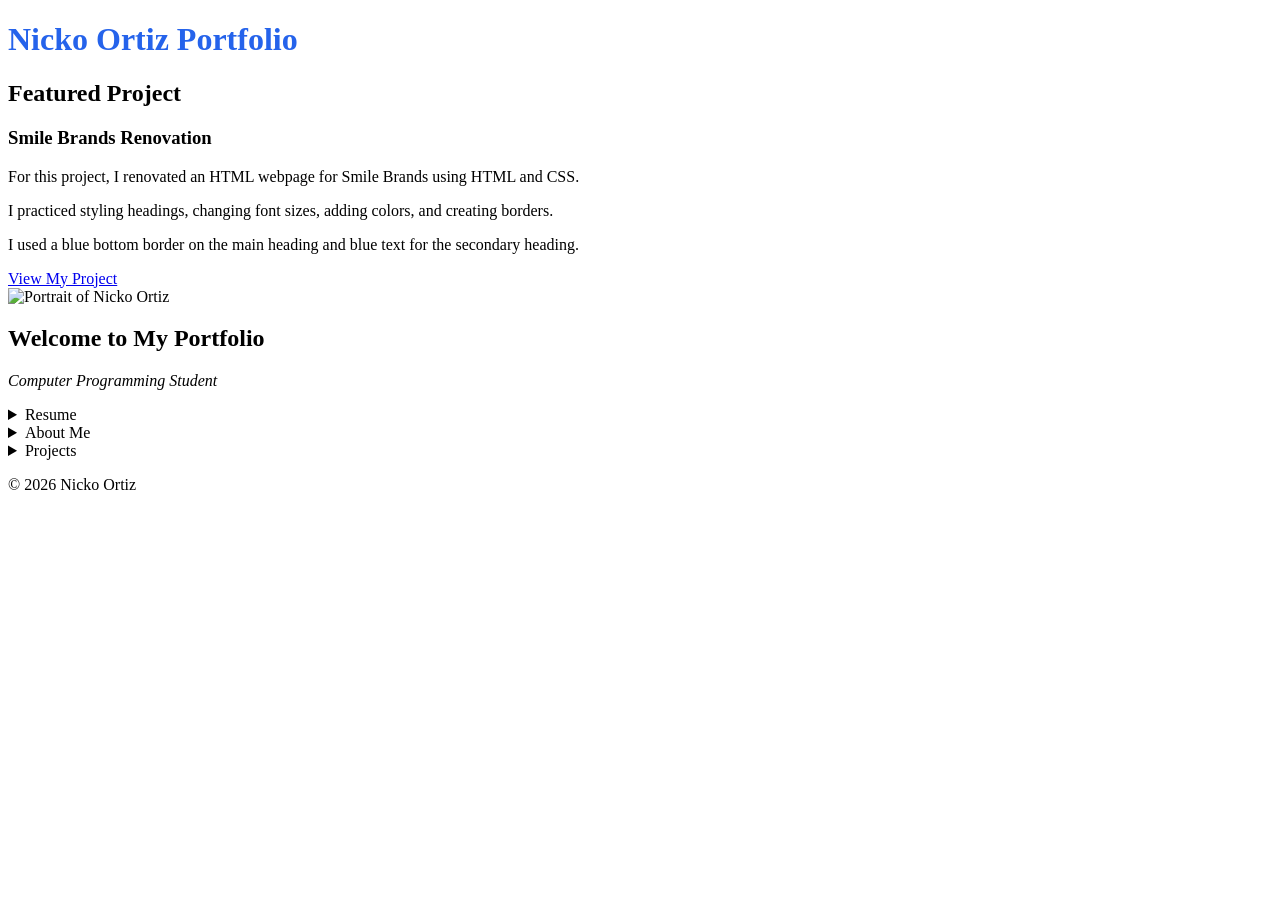
==== index.html @ 33c5e97a "Created portfolio HTML structure" ====
<!DOCTYPE html>
<html lang="en">
<head>
    <meta charset="UTF-8">
    <meta name="viewport" content="width=device-width, initial-scale=1.0">
    <title>Nicko Ortiz Portfolio</title>
    <link rel="stylesheet" href="style.css">

    <style>
        .profile-intro {
            font-style: italic;
        }
    </style>
</head>

<body>

    <header>
        <h1 style="color: #2563EB;">Nicko Ortiz Portfolio</h1>
    </header>

    <main>

        <div class="portfolio-layout">

            <section class="featured-project">
                <h2>Featured Project</h2>
                <h3>Smile Brands Renovation</h3>

                <p>For this project, I renovated an HTML webpage for Smile Brands using HTML and CSS.</p>
                <p>I practiced styling headings, changing font sizes, adding colors, and creating borders.</p>
                <p>I used a blue bottom border on the main heading and blue text for the secondary heading.</p>

                <a class="project-button" href="images/smile-brands/index.html" target="_blank" rel="noopener noreferrer">View My Project</a>
            </section>

            <section class="profile">
                <img class="profile-picture" src="images/profile.jpg" alt="Portrait of Nicko Ortiz">

                <h2>Welcome to My Portfolio</h2>
                <p class="profile-intro">Computer Programming Student</p>

                <div class="dropdowns">

                    <details>
                        <summary>Resume</summary>

                        <div class="dropdown-content">
                            <h3>My Resume</h3>

                            <p>I am currently studying Computer Programming at Joliet Junior College.</p>
                            <p>I have worked at Ansafone Contact Centers since May 2025.</p>
                            <p>Click below to view my full resume.</p>

                            <a href="documents/Nicko_Ortiz_Resume.pdf" target="_blank" rel="noopener noreferrer">View My Resume</a>
                        </div>
                    </details>

                    <details>
                        <summary>About Me</summary>

                        <div class="dropdown-content">
                            <h3>About Me</h3>

                            <p>My name is Nicko Ortiz. I am studying Computer Programming at Joliet Junior College.</p>
                            <p>I enjoy learning about technology, programming, and soccer analytics.</p>
                            <p>My career goal is to become a systems programmer.</p>

                            <h3>My Skills</h3>
                            <ul>
                                <li>HTML</li>
                                <li>CSS</li>
                                <li>Visual Studio Code</li>
                                <li>GitHub</li>
                                <li>Problem Solving</li>
                            </ul>
                        </div>
                    </details>

                    <details>
                        <summary>Projects</summary>

                        <div class="dropdown-content">
                            <h3>My Projects</h3>

                            <div class="project">
                                <h4>Smile Brands Renovation</h4>
                                <p>This project helped me practice HTML headings, paragraphs, links, fonts, colors, and borders.</p>
                                <a href="images/smile-brands/index.html" target="_blank" rel="noopener noreferrer">View My Project</a>
                            </div>

                        </div>
                    </details>

                </div>
            </section>

        </div>

    </main>

    <footer>
        <p>&copy; 2026 Nicko Ortiz</p>
    </footer>

</body>
</html>
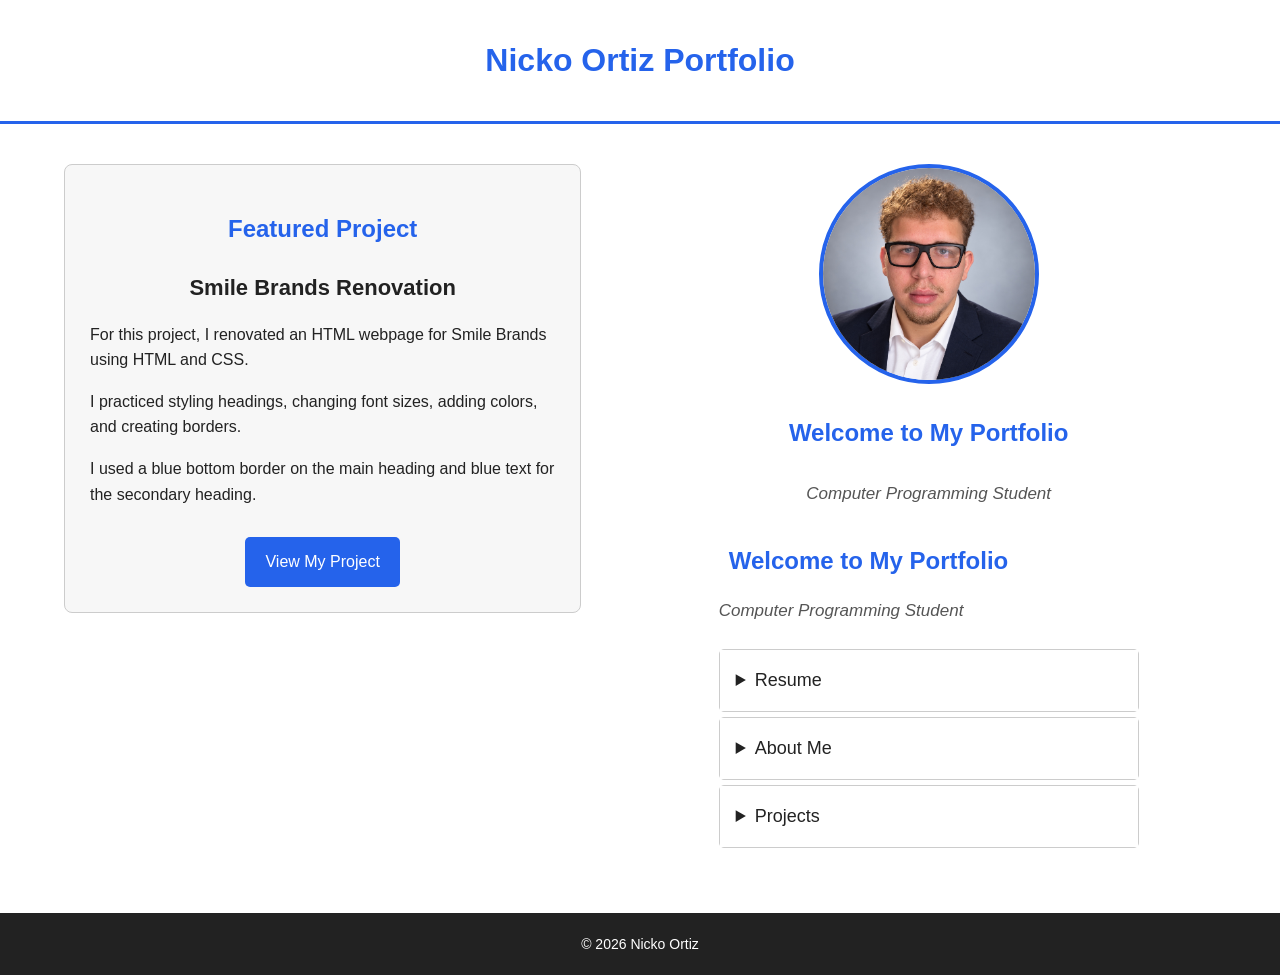
==== commit 6313dc85: "added profile picture and updated portfolio layout" ====
--- a/index.html
+++ b/index.html
@@ -35,8 +35,16 @@
                 <a class="project-button" href="images/smile-brands/index.html" target="_blank" rel="noopener noreferrer">View My Project</a>
             </section>
 
-            <section class="profile">
-                <img class="profile-picture" src="images/profile.jpg" alt="Portrait of Nicko Ortiz">
+            
+    <section class="profile">
+
+    <img class="profile-picture" src="images/profile.jpg" alt="Portrait of Nicko Ortiz">
+
+    <h2>Welcome to My Portfolio</h2>
+    <p class="profile-intro">Computer Programming Student</p>
+
+    <div class="dropdowns">
+
 
                 <h2>Welcome to My Portfolio</h2>
                 <p class="profile-intro">Computer Programming Student</p>
--- a/style.css
+++ b/style.css
@@ -0,0 +1,262 @@
+
+* {
+    box-sizing: border-box;
+}
+
+body {
+    font-family: Arial, Helvetica, sans-serif;
+    background-color: white;
+    color: #222222;
+    margin: 0;
+    padding: 0;
+    line-height: 1.6;
+}
+
+header {
+    text-align: center;
+    background-color: white;
+    padding: 25px;
+    border-bottom: 3px solid #2563EB;
+}
+
+h1 {
+    font-family: Arial, Helvetica, sans-serif;
+    font-size: 32px;
+    margin: 10px;
+}
+
+h2 {
+    font-family: Arial, Helvetica, sans-serif;
+    font-size: 24px;
+    color: #2563EB;
+}
+
+h3 {
+    font-family: Arial, Helvetica, sans-serif;
+    font-size: 22px;
+}
+
+p {
+    font-family: Arial, Helvetica, sans-serif;
+    font-size: 16px;
+}
+
+main {
+    width: 90%;
+    max-width: 1200px;
+    min-height: 500px;
+    margin: 40px auto;
+}
+
+.portfolio-layout {
+    display: flex;
+    justify-content: center;
+    align-items: flex-start;
+    gap: 60px;
+}
+
+.featured-project {
+    width: 45%;
+    background-color: #f7f7f7;
+    border: 1px solid #cccccc;
+    border-radius: 8px;
+    padding: 25px;
+    text-align: center;
+}
+
+.featured-project h3 {
+    margin-bottom: 15px;
+}
+
+.featured-project p {
+    text-align: left;
+    margin-bottom: 15px;
+}
+
+.project-button {
+    display: inline-block;
+    background-color: #2563EB;
+    color: white;
+    padding: 12px 20px;
+    margin-top: 15px;
+    text-decoration: none;
+    border-radius: 5px;
+}
+
+.project-button:hover {
+    background-color: #1746a2;
+}
+
+.profile {
+    width: 50%;
+    display: flex;
+    flex-direction: column;
+    align-items: center;
+    text-align: center;
+}
+
+.profile-picture {
+    width: 220px;
+    height: 220px;
+    border-radius: 50%;
+    object-fit: cover;
+    border: 4px solid #2563EB;
+    margin-bottom: 20px;
+    background-color: #eeeeee;
+}
+
+.profile h2 {
+    margin: 10px;
+}
+
+.profile-intro {
+    font-size: 17px;
+    color: #555555;
+    margin-bottom: 25px;
+}
+
+.dropdowns {
+    width: 100%;
+    max-width: 420px;
+    margin: 0 auto;
+    text-align: left;
+}
+
+details {
+    width: 100%;
+    background-color: white;
+    border: 1px solid #cccccc;
+    border-radius: 5px;
+    margin-bottom: 5px;
+}
+
+summary {
+    background-color: white;
+    font-size: 18px;
+    padding: 16px;
+    cursor: pointer;
+}
+
+summary:hover {
+    background-color: #eeeeee;
+}
+
+details[open] summary {
+    background-color: #f1f5ff;
+    color: #2563EB;
+    border-bottom: 1px solid #cccccc;
+}
+
+.dropdown-content {
+    background-color: #f7f7f7;
+    padding: 20px;
+}
+
+.dropdown-content h3 {
+    color: #2563EB;
+    margin-top: 0;
+}
+
+.dropdown-content p {
+    font-size: 16px;
+}
+
+.dropdown-content a {
+    display: inline-block;
+    background-color: #2563EB;
+    color: white;
+    padding: 12px 20px;
+    margin-top: 15px;
+    text-decoration: none;
+    border-radius: 5px;
+}
+
+.dropdown-content a:hover {
+    background-color: #1746a2;
+}
+
+ul {
+    padding-left: 25px;
+}
+
+li {
+    font-size: 16px;
+    margin-bottom: 5px;
+}
+
+.project {
+    padding: 15px 0;
+    border-bottom: 1px solid #cccccc;
+}
+
+.project h4 {
+    font-size: 19px;
+    margin-bottom: 15px;
+}
+
+.project p {
+    font-size: 15px;
+}
+
+footer {
+    background-color: #222222;
+    color: white;
+    text-align: center;
+    padding: 20px;
+    margin-top: 60px;
+}
+
+footer p {
+    margin: 0;
+    font-size: 14px;
+}
+
+@media (max-width: 900px) {
+
+    .portfolio-layout {
+        flex-direction: column;
+        align-items: center;
+        gap: 40px;
+    }
+
+    .featured-project {
+        width: 100%;
+    }
+
+    .profile {
+        width: 100%;
+    }
+}
+
+@media (max-width: 600px) {
+
+    h1 {
+        font-size: 26px;
+    }
+
+    main {
+        width: 95%;
+        margin: 20px auto;
+    }
+
+    .featured-project {
+        padding: 15px;
+    }
+
+    .profile-picture {
+        width: 170px;
+        height: 170px;
+    }
+
+    .dropdowns {
+        max-width: 100%;
+    }
+
+    summary {
+        font-size: 16px;
+    }
+
+    .dropdown-content {
+        padding: 15px;
+    }
+}
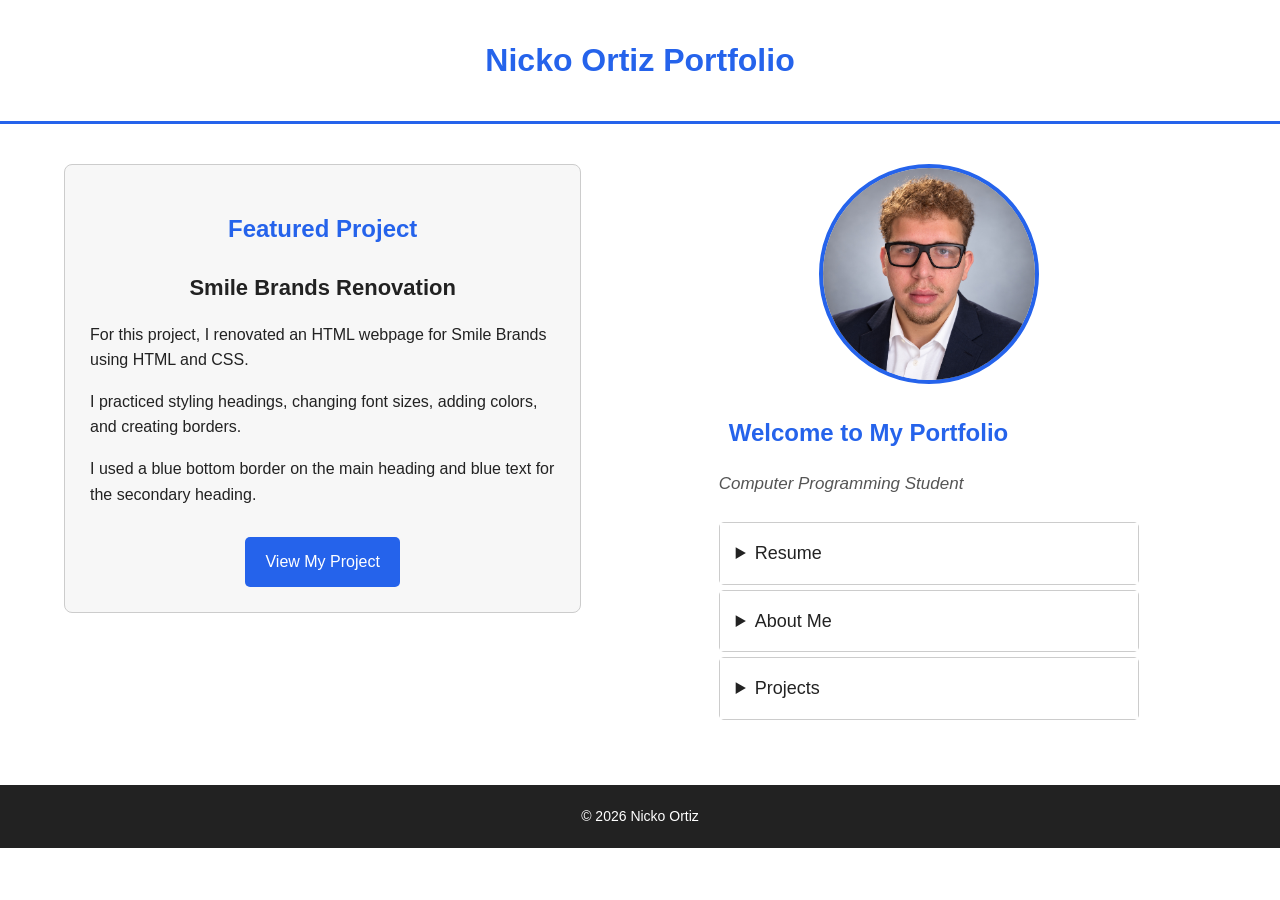
==== commit 2b171816: "fixed welcome popping up twice" ====
--- a/index.html
+++ b/index.html
@@ -39,9 +39,6 @@
     <section class="profile">
 
     <img class="profile-picture" src="images/profile.jpg" alt="Portrait of Nicko Ortiz">
-
-    <h2>Welcome to My Portfolio</h2>
-    <p class="profile-intro">Computer Programming Student</p>
 
     <div class="dropdowns">
 
--- a/style.css
+++ b/style.css
@@ -243,10 +243,18 @@
         padding: 15px;
     }
 
+    
     .profile-picture {
-        width: 170px;
-        height: 170px;
-    }
+    width: 250px;
+    height: 250px;
+    border-radius: 50%;
+    object-fit: cover;
+    object-position: center 25%;
+    border: 4px solid #2563EB;
+    margin-bottom: 20px;
+    background-color: #eeeeee;
+}
+
 
     .dropdowns {
         max-width: 100%;
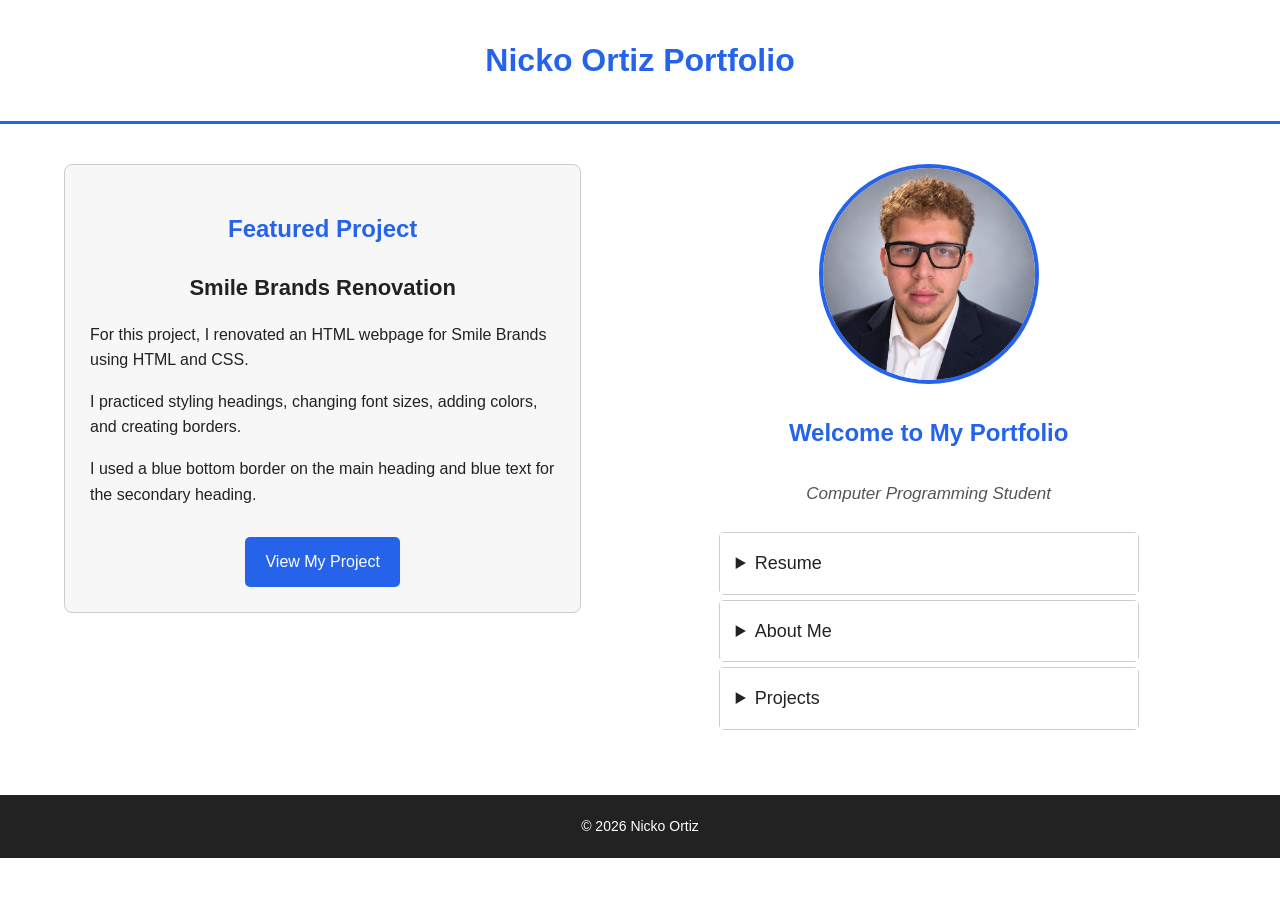
==== commit a67dcf46: "fixed html validation errors and dropdown structure" ====
--- a/index.html
+++ b/index.html
@@ -35,13 +35,9 @@
                 <a class="project-button" href="images/smile-brands/index.html" target="_blank" rel="noopener noreferrer">View My Project</a>
             </section>
 
-            
-    <section class="profile">
+            <section class="profile">
 
-    <img class="profile-picture" src="images/profile.jpg" alt="Portrait of Nicko Ortiz">
-
-    <div class="dropdowns">
-
+                <img class="profile-picture" src="images/profile.jpg" alt="Portrait of Nicko Ortiz">
 
                 <h2>Welcome to My Portfolio</h2>
                 <p class="profile-intro">Computer Programming Student</p>
@@ -99,6 +95,7 @@
                     </details>
 
                 </div>
+
             </section>
 
         </div>
